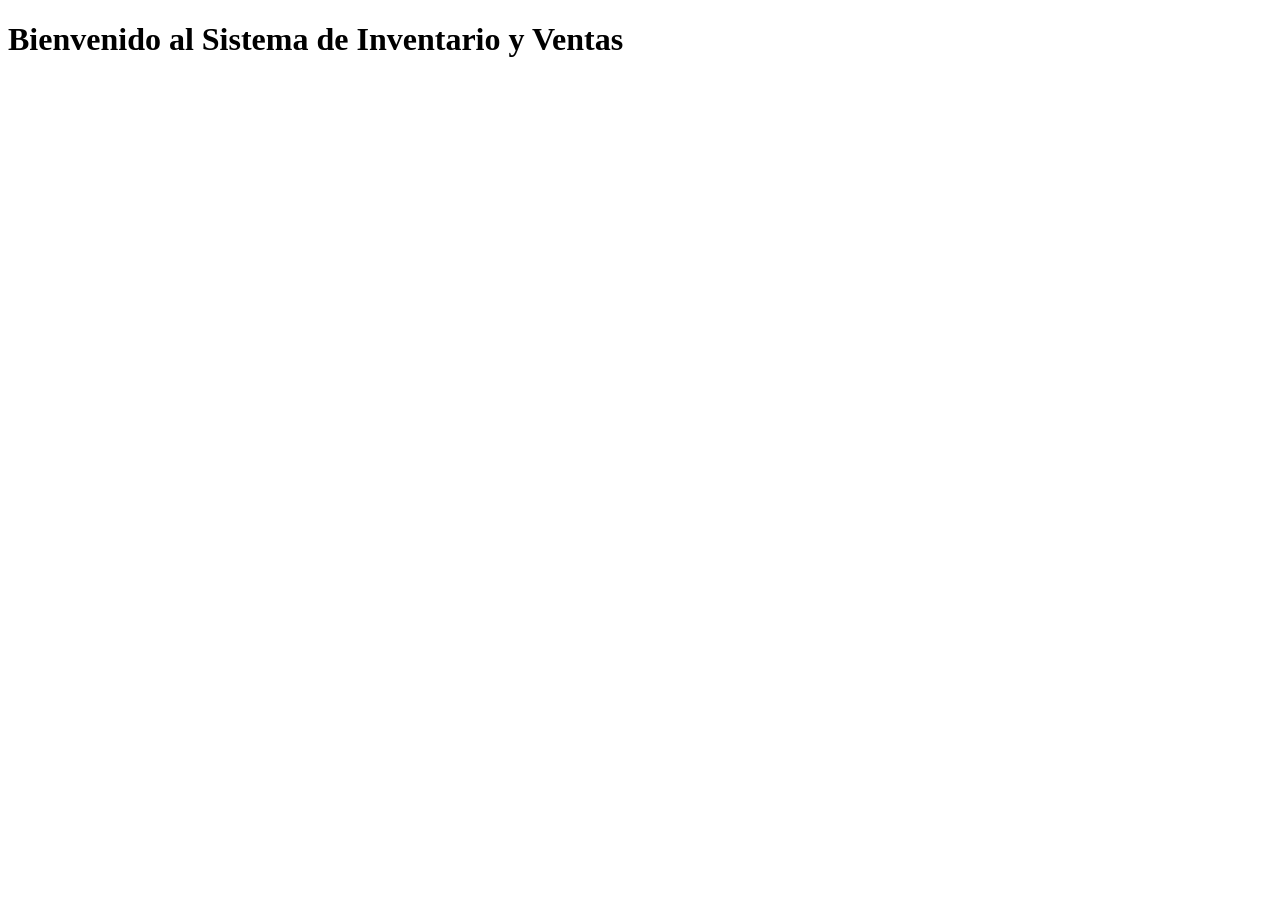
==== index.html @ e94aff8c "Primer commit: Estructura base del sistema de inventario" ====
<!DOCTYPE html>
<html lang="es">
<head>
    <meta charset="UTF-8">
    <meta name="viewport" content="width=device-width, initial-scale=1.0">
    <title>Sistema de Inventario - Bryan Jared Guzmán Amaya</title>
</head>
<body>

    <h1>Bienvenido al Sistema de Inventario y Ventas</h1>

</body>
</html>
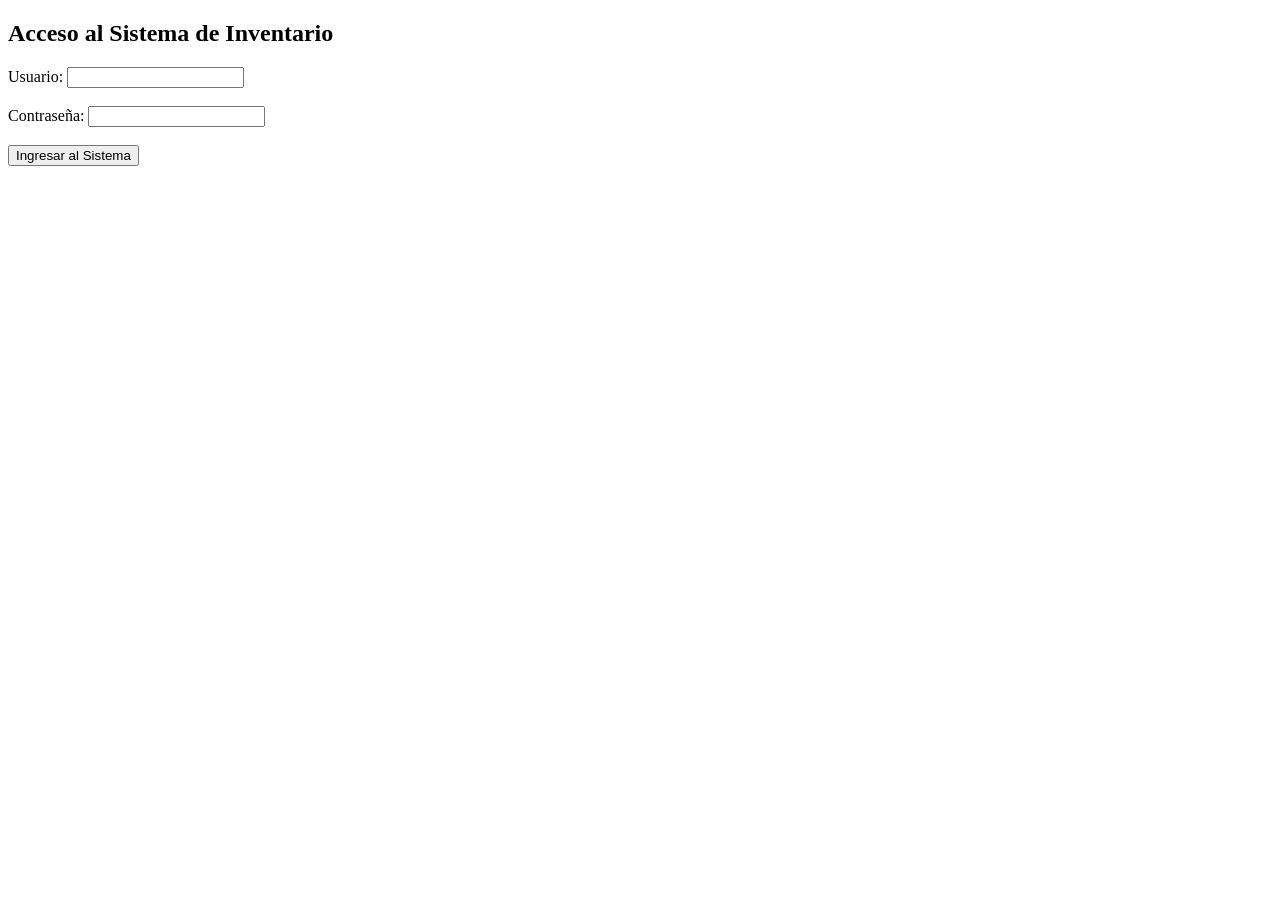
==== commit 191461ae: "Agregado formulario de Login al sistema" ====
--- a/index.html
+++ b/index.html
@@ -7,7 +7,18 @@
 </head>
 <body>
 
-    <h1>Bienvenido al Sistema de Inventario y Ventas</h1>
+    <div class="login-container">
+    <h2>Acceso al Sistema de Inventario</h2>
+    <form action="#" method="POST">
+        <label for="usuario">Usuario:</label>
+        <input type="text" id="usuario" name="usuario" required>
+        <br><br>
+        <label for="password">Contraseña:</label>
+        <input type="password" id="password" name="password" required>
+        <br><br>
+        <button type="submit">Ingresar al Sistema</button>
+    </form>
+</div>
 
 </body>
 </html>
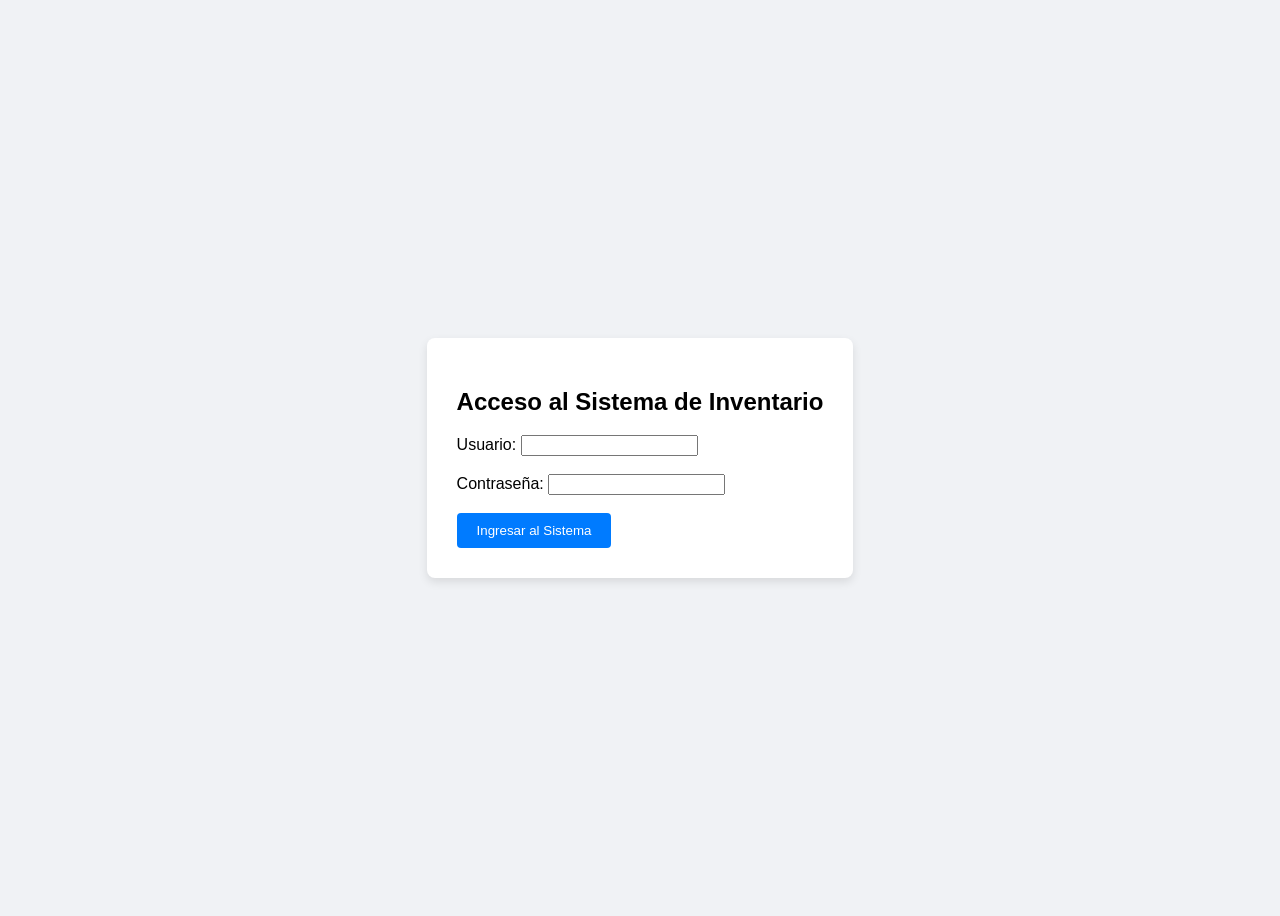
==== commit e627fe42: "Agregado diseño CSS al formulario de Login" ====
--- a/index.html
+++ b/index.html
@@ -4,6 +4,7 @@
     <meta charset="UTF-8">
     <meta name="viewport" content="width=device-width, initial-scale=1.0">
     <title>Sistema de Inventario - Bryan Jared Guzmán Amaya</title>
+    <link rel="stylesheet" href="style.css">
 </head>
 <body>
 
--- a/style.css
+++ b/style.css
@@ -0,0 +1,28 @@
+body {
+    font-family: Arial, sans-serif;
+    background-color: #f0f2f5;
+    display: flex;
+    justify-content: center;
+    align-items: center;
+    height: 100vh;
+}
+
+.login-container {
+    background-color: white;
+    padding: 30px;
+    border-radius: 8px;
+    box-shadow: 0 4px 10px rgba(0,0,0,0.1);
+}
+
+button {
+    background-color: #007bff;
+    color: white;
+    border: none;
+    padding: 10px 20px;
+    border-radius: 4px;
+    cursor: pointer;
+}
+
+button:hover {
+    background-color: #0056b3;
+}
